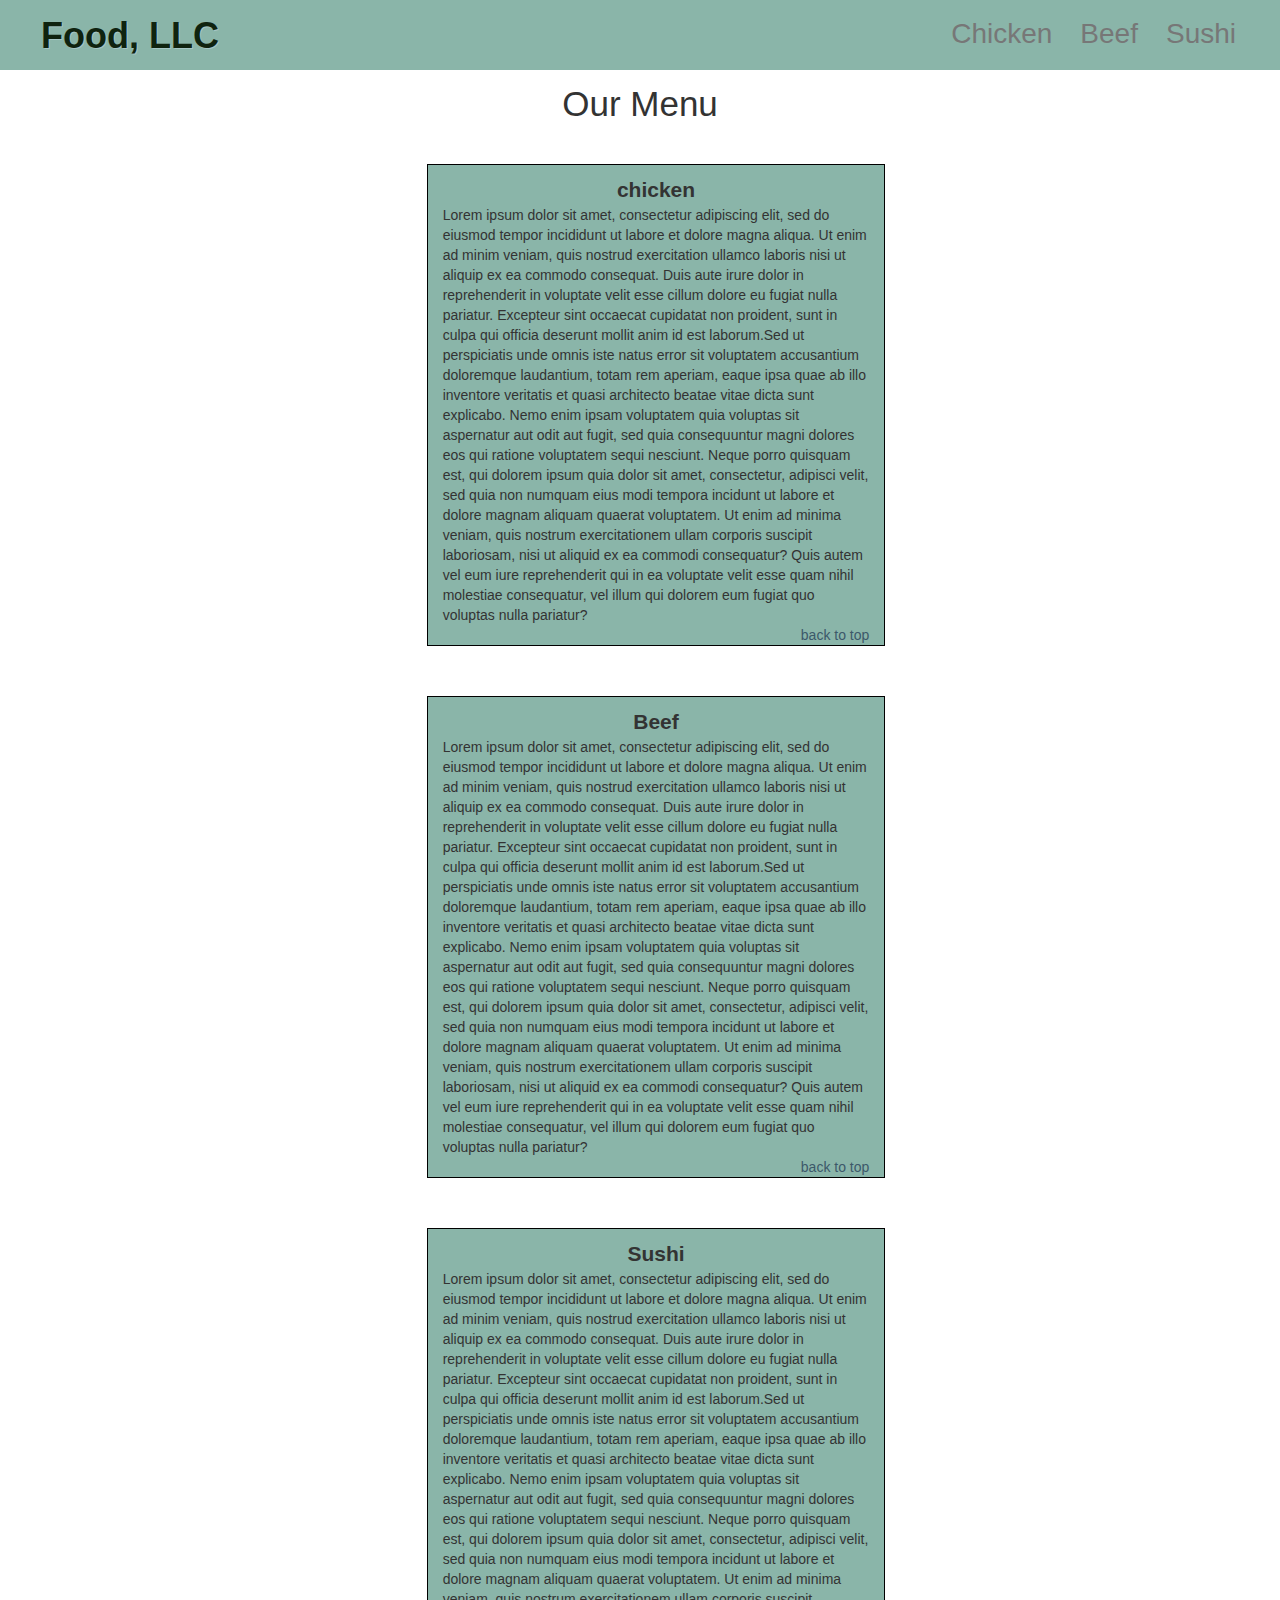
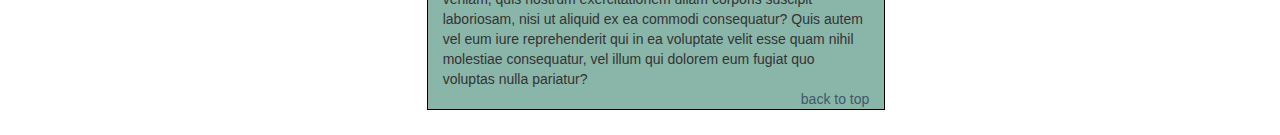
==== module3-assignment2/index.html @ 300d8fcd "solution 3'" ====
<!doctype html>
<html>
<head>
<meta charset="utf-8">

<!-- bootstrap and jquery -->

<link rel="stylesheet" href="css/bootstrap.css">



<script src="js/jquery-2.2.3.js"></script>

<!--<script src="http://ajax.aspnetcdn.com/ajax/jQuery/jquery-2.1.4.js"></script>-->
 <script src="js/bootstrap.js"></script>
 <script src="js/menu.js"></script> 

 <link rel="stylesheet" href="css/style.css">
</head>
<body>
	<header id="top">
		<!--nav bar -->
		<nav id="header" class="nav navbar-default">
			<div class="container-fluid">
				<div  class="navbar-header">			
					<div class="navbar-brand">
						<span class="pull-left" id="company">
							Food, LLC
						</span>
					</div>
				<button type="button" id="btn-menu"
				class="navbar-toggle collapsed"
				data-toggle="collapse"
				data-target="#navbar-collapse"
				aria-expanded="false">
					<span class="icon-bar"></span>
					<span class="icon-bar"></span>
					<span class="icon-bar"></span>
				</button>
				</div>
			
				<div id="navbar-collapse" class="collapse navbar-collapse" >
					<ul class="navbar-nav text-center">
				<li class="item hidden-sm">
					<a href="#chicken">Chicken</a>
				</li>
				<li class="item hidden-sm">
					<a href="#beef">Beef</a>
				<li class="item hidden-sm">
					<a href="#sushi">Sushi</a>
				</li>
					</ul>
				</div>
			</div>
		</nav>
	</header>
		<main>
		<div class="container-fluid">
			<div id="empty">
				</div>
	
		<h1 id="title">our Menu</h1>
	
		<div class="row">
			<section class="col-md-4 col-md-offset-4 col-sm-4 col-sm-offset-4" id="chicken">
				<header>chicken</header>
				<div class="content">
					Lorem ipsum dolor sit amet, consectetur adipiscing elit, sed do eiusmod tempor incididunt ut labore et dolore magna aliqua. Ut enim ad minim veniam, quis nostrud exercitation ullamco laboris nisi ut aliquip ex ea commodo consequat. Duis aute irure dolor in reprehenderit in voluptate velit esse cillum dolore eu fugiat nulla pariatur. Excepteur sint occaecat cupidatat non proident, sunt in culpa qui officia deserunt mollit anim id est laborum.Sed ut perspiciatis unde omnis iste natus error sit voluptatem accusantium doloremque laudantium, totam rem aperiam, eaque ipsa quae ab illo inventore veritatis et quasi architecto beatae vitae dicta sunt explicabo. Nemo enim ipsam voluptatem quia voluptas sit aspernatur aut odit aut fugit, sed quia consequuntur magni dolores eos qui ratione voluptatem sequi nesciunt. Neque porro quisquam est, qui dolorem ipsum quia dolor sit amet, consectetur, adipisci velit, sed quia non numquam eius modi tempora incidunt ut labore et dolore magnam aliquam quaerat voluptatem. Ut enim ad minima veniam, quis nostrum exercitationem ullam corporis suscipit laboriosam, nisi ut aliquid ex ea commodi consequatur? Quis autem vel eum iure reprehenderit qui in ea voluptate velit esse quam nihil molestiae consequatur, vel illum qui dolorem eum fugiat quo voluptas nulla pariatur?
				</div>
				<a href="#top">back to top</a>
			</section>
			
		</div>
		<div class="row">
			<section class="col-md-4 col-md-offset-4 col-sm-4 col-sm-offset-4" id="beef">
			<header>Beef</header>
			<div class="content">
					Lorem ipsum dolor sit amet, consectetur adipiscing elit, sed do eiusmod tempor incididunt ut labore et dolore magna aliqua. Ut enim ad minim veniam, quis nostrud exercitation ullamco laboris nisi ut aliquip ex ea commodo consequat. Duis aute irure dolor in reprehenderit in voluptate velit esse cillum dolore eu fugiat nulla pariatur. Excepteur sint occaecat cupidatat non proident, sunt in culpa qui officia deserunt mollit anim id est laborum.Sed ut perspiciatis unde omnis iste natus error sit voluptatem accusantium doloremque laudantium, totam rem aperiam, eaque ipsa quae ab illo inventore veritatis et quasi architecto beatae vitae dicta sunt explicabo. Nemo enim ipsam voluptatem quia voluptas sit aspernatur aut odit aut fugit, sed quia consequuntur magni dolores eos qui ratione voluptatem sequi nesciunt. Neque porro quisquam est, qui dolorem ipsum quia dolor sit amet, consectetur, adipisci velit, sed quia non numquam eius modi tempora incidunt ut labore et dolore magnam aliquam quaerat voluptatem. Ut enim ad minima veniam, quis nostrum exercitationem ullam corporis suscipit laboriosam, nisi ut aliquid ex ea commodi consequatur? Quis autem vel eum iure reprehenderit qui in ea voluptate velit esse quam nihil molestiae consequatur, vel illum qui dolorem eum fugiat quo voluptas nulla pariatur?

			</div>
			<a href="#top">back to top</a>
			</section>
		</div>
	<div class="row">
		<section class="col-md-4 col-md-offset-4 col-sm-4 col-sm-offset-4" id="sushi">
			<header>Sushi</header>
			<div class="content">
					Lorem ipsum dolor sit amet, consectetur adipiscing elit, sed do eiusmod tempor incididunt ut labore et dolore magna aliqua. Ut enim ad minim veniam, quis nostrud exercitation ullamco laboris nisi ut aliquip ex ea commodo consequat. Duis aute irure dolor in reprehenderit in voluptate velit esse cillum dolore eu fugiat nulla pariatur. Excepteur sint occaecat cupidatat non proident, sunt in culpa qui officia deserunt mollit anim id est laborum.Sed ut perspiciatis unde omnis iste natus error sit voluptatem accusantium doloremque laudantium, totam rem aperiam, eaque ipsa quae ab illo inventore veritatis et quasi architecto beatae vitae dicta sunt explicabo. Nemo enim ipsam voluptatem quia voluptas sit aspernatur aut odit aut fugit, sed quia consequuntur magni dolores eos qui ratione voluptatem sequi nesciunt. Neque porro quisquam est, qui dolorem ipsum quia dolor sit amet, consectetur, adipisci velit, sed quia non numquam eius modi tempora incidunt ut labore et dolore magnam aliquam quaerat voluptatem. Ut enim ad minima veniam, quis nostrum exercitationem ullam corporis suscipit laboriosam, nisi ut aliquid ex ea commodi consequatur? Quis autem vel eum iure reprehenderit qui in ea voluptate velit esse quam nihil molestiae consequatur, vel illum qui dolorem eum fugiat quo voluptas nulla pariatur?
				</div>
				<a href="#top">back to top</a>
		</section>
	</div>
</div>

	</main>

</body>
</html>
---- module3-assignment2/css/style.css ----
html
{
	font-family: Lato;
	color : #0F230F;
}

#header{
	background-color: #8AB5A9;
	font-size : 2em;
	height : 2.5em;

}

#company{
	margin : 3px;
	padding : 8px;
	font-weight: bold;
	font-size: 2em;
	background-color: #8AB5A9;
	color : #0F230F;
	text-shadow : 1px 1px #A5C5C4;
}

#company:hover {
	background-color: #8AB5A9;

	color : #0F230F;
}

#navbar-collapse{
	background-color: #8AB5A9;
}

#btn-menu {
	
	border : 3px solid #3C596A;
}

.icon-bar{
border :2px solid #3C596A;
}


ul{
	list-style: none;
	text-decoration: none;
}

ul li{
	margin : 0.5em;
}

ul a:hover {
	text-decoration: none;
}

ul li:hover {
	
	color : #0F230F;
	background-color : white;
	border-radius: 5px 5px;
}

#title{
	margin : 15px;
	text-align: center;
	text-transform: capitalize;
	font-size : 2.5em;
}

section{
	box-sizing : content-box;
	background-color : #8AB5A9;
	margin : 25px;
	border : 1px solid black;
	font-size: 1em;	
	overflow: auto;
}

section header{
	text-align : center;
	font-size: 1.5em;
	font-weight: bold;
	padding-top : 10px;
}
section a{
	text-decoration: none;
	font-size: 1em;
	color : #3C596A;
	float :right;
}


#empty{
	height : 150px;
	display  :none;

}

@media (min-width: 800px){

	#navbar-collapse{
		float : right;
	}
}
@media (max-width:800px){
	.item  {
	
		border : 0.5px solid black;
		margin-bottom: 0px;
		margin-top : 0px;
		margin-left : -30px;
	}


}
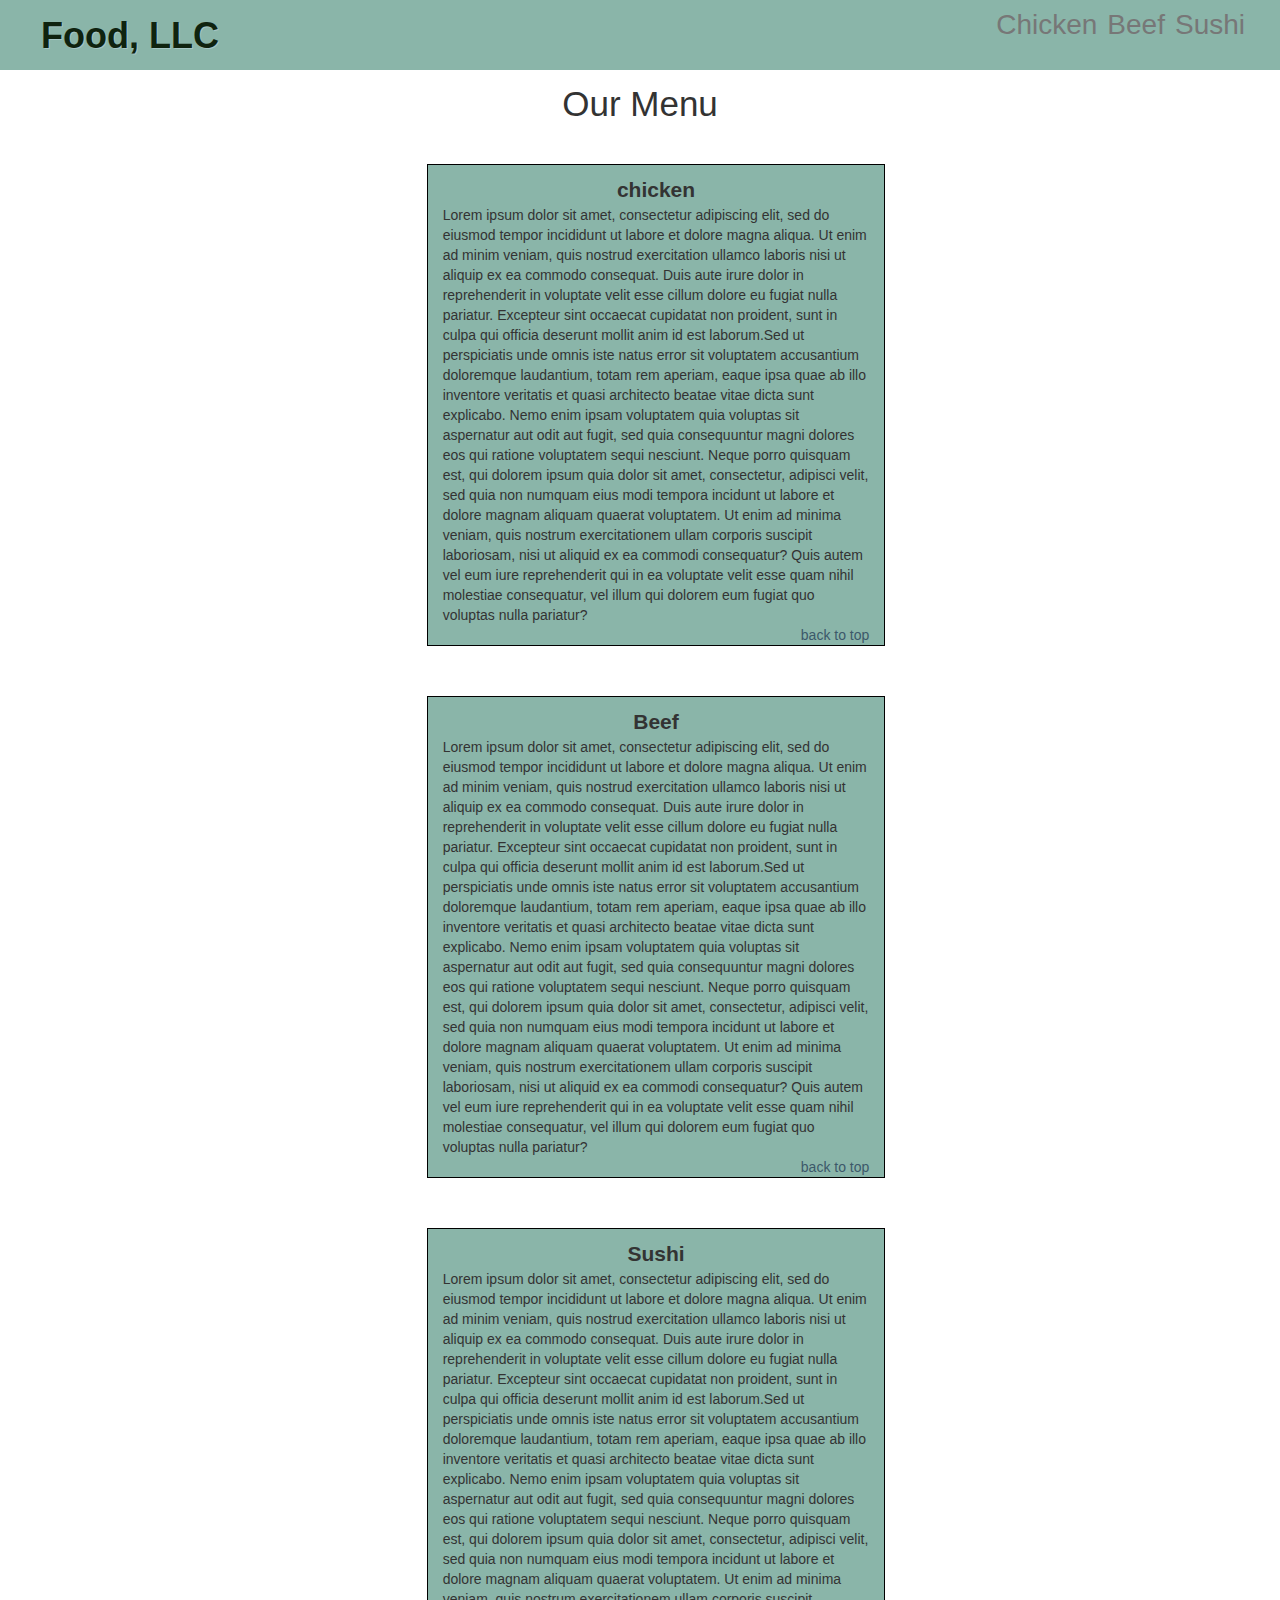
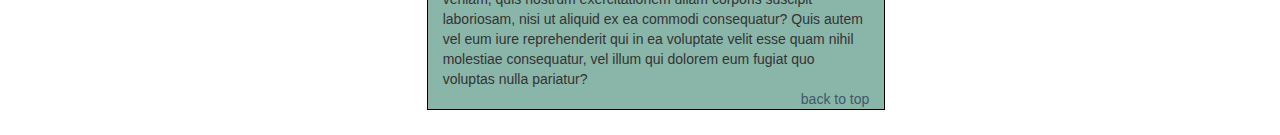
==== commit e9f4fd76: "solution3 -3" ====
--- a/module3-assignment2/index.html
+++ b/module3-assignment2/index.html
@@ -2,7 +2,8 @@
 <html>
 <head>
 <meta charset="utf-8">
-
+<meta name="viewport" content="width=device-width, initial-scale=1">
+<title>solution module3</title>
 <!-- bootstrap and jquery -->
 
 <link rel="stylesheet" href="css/bootstrap.css">
@@ -13,7 +14,7 @@
 
 <!--<script src="http://ajax.aspnetcdn.com/ajax/jQuery/jquery-2.1.4.js"></script>-->
  <script src="js/bootstrap.js"></script>
- <script src="js/menu.js"></script> 
+<script src="js/menu.js"></script> 
 
  <link rel="stylesheet" href="css/style.css">
 </head>
@@ -39,30 +40,35 @@
 				</button>
 				</div>
 			
-				<div id="navbar-collapse" class="collapse navbar-collapse" >
+				<div id="navbar-collapse" class="collapse navbar-collapse navbar-right" >
 					<ul class="navbar-nav text-center">
-				<li class="item hidden-sm">
-					<a href="#chicken">Chicken</a>
-				</li>
-				<li class="item hidden-sm">
-					<a href="#beef">Beef</a>
-				<li class="item hidden-sm">
-					<a href="#sushi">Sushi</a>
-				</li>
+				
+					<li class="item hidden-sm">
+						<a href="#chicken">Chicken</a>
+					</li>	
+
+					<li class="item hidden-sm">
+						<a href="#beef">Beef</a>
+					</li>			
+					<li class="item hidden-sm">
+						<a href="#sushi">Sushi</a>
+					</li>
+			
 					</ul>
 				</div>
 			</div>
 		</nav>
 	</header>
-		<main>
-		<div class="container-fluid">
+		
+		<div class="container-fluid" >
+		<main id="main">
 			<div id="empty">
 				</div>
 	
-		<h1 id="title">our Menu</h1>
+		<h1 id="title" class="text-center">our Menu</h1>
 	
 		<div class="row">
-			<section class="col-md-4 col-md-offset-4 col-sm-4 col-sm-offset-4" id="chicken">
+			<section class="col-md-4 col-md-offset-4 col-sm-4 col-sm-offset-4 col-xs-12" id="chicken">
 				<header>chicken</header>
 				<div class="content">
 					Lorem ipsum dolor sit amet, consectetur adipiscing elit, sed do eiusmod tempor incididunt ut labore et dolore magna aliqua. Ut enim ad minim veniam, quis nostrud exercitation ullamco laboris nisi ut aliquip ex ea commodo consequat. Duis aute irure dolor in reprehenderit in voluptate velit esse cillum dolore eu fugiat nulla pariatur. Excepteur sint occaecat cupidatat non proident, sunt in culpa qui officia deserunt mollit anim id est laborum.Sed ut perspiciatis unde omnis iste natus error sit voluptatem accusantium doloremque laudantium, totam rem aperiam, eaque ipsa quae ab illo inventore veritatis et quasi architecto beatae vitae dicta sunt explicabo. Nemo enim ipsam voluptatem quia voluptas sit aspernatur aut odit aut fugit, sed quia consequuntur magni dolores eos qui ratione voluptatem sequi nesciunt. Neque porro quisquam est, qui dolorem ipsum quia dolor sit amet, consectetur, adipisci velit, sed quia non numquam eius modi tempora incidunt ut labore et dolore magnam aliquam quaerat voluptatem. Ut enim ad minima veniam, quis nostrum exercitationem ullam corporis suscipit laboriosam, nisi ut aliquid ex ea commodi consequatur? Quis autem vel eum iure reprehenderit qui in ea voluptate velit esse quam nihil molestiae consequatur, vel illum qui dolorem eum fugiat quo voluptas nulla pariatur?
@@ -72,7 +78,7 @@
 			
 		</div>
 		<div class="row">
-			<section class="col-md-4 col-md-offset-4 col-sm-4 col-sm-offset-4" id="beef">
+			<section class="col-md-4 col-md-offset-4 col-sm-4 col-sm-offset-4 col-xs-12" id="beef">
 			<header>Beef</header>
 			<div class="content">
 					Lorem ipsum dolor sit amet, consectetur adipiscing elit, sed do eiusmod tempor incididunt ut labore et dolore magna aliqua. Ut enim ad minim veniam, quis nostrud exercitation ullamco laboris nisi ut aliquip ex ea commodo consequat. Duis aute irure dolor in reprehenderit in voluptate velit esse cillum dolore eu fugiat nulla pariatur. Excepteur sint occaecat cupidatat non proident, sunt in culpa qui officia deserunt mollit anim id est laborum.Sed ut perspiciatis unde omnis iste natus error sit voluptatem accusantium doloremque laudantium, totam rem aperiam, eaque ipsa quae ab illo inventore veritatis et quasi architecto beatae vitae dicta sunt explicabo. Nemo enim ipsam voluptatem quia voluptas sit aspernatur aut odit aut fugit, sed quia consequuntur magni dolores eos qui ratione voluptatem sequi nesciunt. Neque porro quisquam est, qui dolorem ipsum quia dolor sit amet, consectetur, adipisci velit, sed quia non numquam eius modi tempora incidunt ut labore et dolore magnam aliquam quaerat voluptatem. Ut enim ad minima veniam, quis nostrum exercitationem ullam corporis suscipit laboriosam, nisi ut aliquid ex ea commodi consequatur? Quis autem vel eum iure reprehenderit qui in ea voluptate velit esse quam nihil molestiae consequatur, vel illum qui dolorem eum fugiat quo voluptas nulla pariatur?
@@ -82,7 +88,7 @@
 			</section>
 		</div>
 	<div class="row">
-		<section class="col-md-4 col-md-offset-4 col-sm-4 col-sm-offset-4" id="sushi">
+		<section class="col-md-4 col-md-offset-4 col-sm-4 col-sm-offset-4 col-xs-12" id="sushi">
 			<header>Sushi</header>
 			<div class="content">
 					Lorem ipsum dolor sit amet, consectetur adipiscing elit, sed do eiusmod tempor incididunt ut labore et dolore magna aliqua. Ut enim ad minim veniam, quis nostrud exercitation ullamco laboris nisi ut aliquip ex ea commodo consequat. Duis aute irure dolor in reprehenderit in voluptate velit esse cillum dolore eu fugiat nulla pariatur. Excepteur sint occaecat cupidatat non proident, sunt in culpa qui officia deserunt mollit anim id est laborum.Sed ut perspiciatis unde omnis iste natus error sit voluptatem accusantium doloremque laudantium, totam rem aperiam, eaque ipsa quae ab illo inventore veritatis et quasi architecto beatae vitae dicta sunt explicabo. Nemo enim ipsam voluptatem quia voluptas sit aspernatur aut odit aut fugit, sed quia consequuntur magni dolores eos qui ratione voluptatem sequi nesciunt. Neque porro quisquam est, qui dolorem ipsum quia dolor sit amet, consectetur, adipisci velit, sed quia non numquam eius modi tempora incidunt ut labore et dolore magnam aliquam quaerat voluptatem. Ut enim ad minima veniam, quis nostrum exercitationem ullam corporis suscipit laboriosam, nisi ut aliquid ex ea commodi consequatur? Quis autem vel eum iure reprehenderit qui in ea voluptate velit esse quam nihil molestiae consequatur, vel illum qui dolorem eum fugiat quo voluptas nulla pariatur?
@@ -90,9 +96,9 @@
 				<a href="#top">back to top</a>
 		</section>
 	</div>
-</div>
 
 	</main>
+</div>
 
 </body>
 </html>
--- a/module3-assignment2/css/style.css
+++ b/module3-assignment2/css/style.css
@@ -1,15 +1,16 @@
 html
 {
-	font-family: Lato;
 	color : #0F230F;
 }
+
 
 #header{
 	background-color: #8AB5A9;
 	font-size : 2em;
 	height : 2.5em;
+	
+}
 
-}
 
 #company{
 	margin : 3px;
@@ -23,7 +24,6 @@
 
 #company:hover {
 	background-color: #8AB5A9;
-
 	color : #0F230F;
 }
 
@@ -47,7 +47,7 @@
 }
 
 ul li{
-	margin : 0.5em;
+	margin : 5px;
 }
 
 ul a:hover {
@@ -63,7 +63,6 @@
 
 #title{
 	margin : 15px;
-	text-align: center;
 	text-transform: capitalize;
 	font-size : 2.5em;
 }
@@ -83,6 +82,7 @@
 	font-weight: bold;
 	padding-top : 10px;
 }
+
 section a{
 	text-decoration: none;
 	font-size: 1em;
@@ -99,17 +99,24 @@
 
 @media (min-width: 800px){
 
-	#navbar-collapse{
-		float : right;
-	}
+	
+
+#empty { 
+		display : none;
+		}
+
+
 }
 @media (max-width:800px){
+
+	section{
+		margin-left:0px;
+		margin-right:0px;
+	}
 	.item  {
-	
 		border : 0.5px solid black;
 		margin-bottom: 0px;
-		margin-top : 0px;
-		margin-left : -30px;
+		margin-top : 0px;		
 	}
 
 
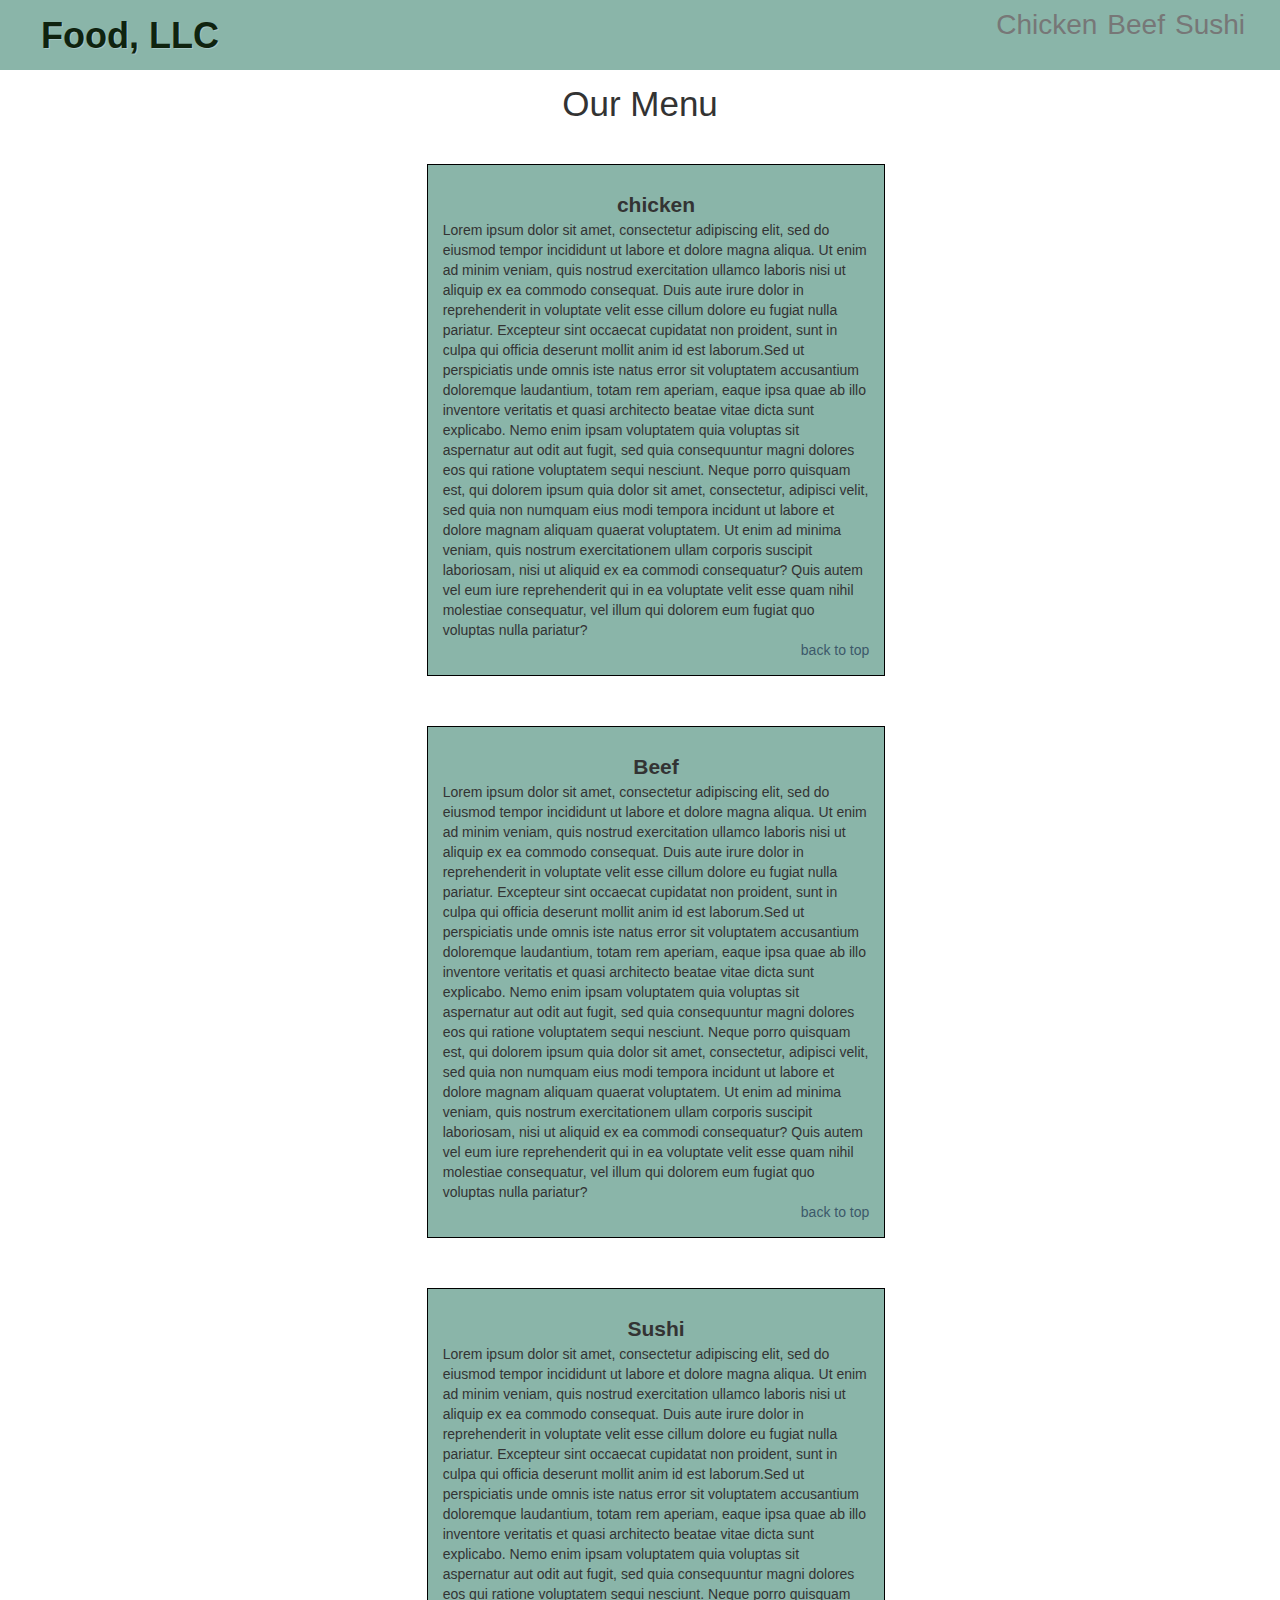
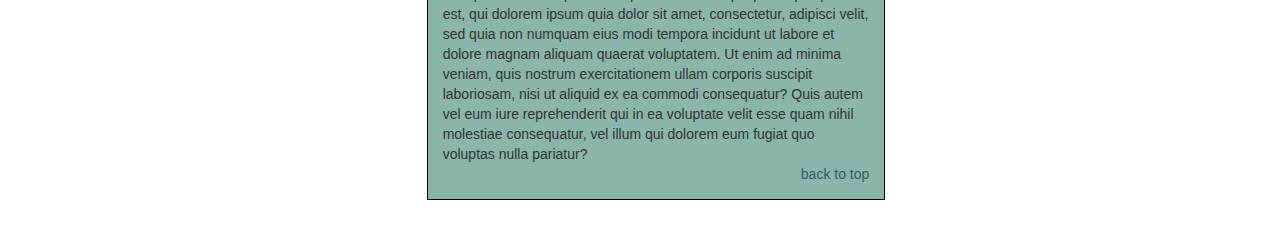
==== commit b04d17a2: "solution 3 -4" ====
--- a/module3-assignment2/index.html
+++ b/module3-assignment2/index.html
@@ -68,7 +68,7 @@
 		<h1 id="title" class="text-center">our Menu</h1>
 	
 		<div class="row">
-			<section class="col-md-4 col-md-offset-4 col-sm-4 col-sm-offset-4 col-xs-12" id="chicken">
+			<section class="col-md-4 col-md-offset-4 col-sm-4 col-sm-offset-4 col-xs-10 col-xs-offset-1" id="chicken">
 				<header>chicken</header>
 				<div class="content">
 					Lorem ipsum dolor sit amet, consectetur adipiscing elit, sed do eiusmod tempor incididunt ut labore et dolore magna aliqua. Ut enim ad minim veniam, quis nostrud exercitation ullamco laboris nisi ut aliquip ex ea commodo consequat. Duis aute irure dolor in reprehenderit in voluptate velit esse cillum dolore eu fugiat nulla pariatur. Excepteur sint occaecat cupidatat non proident, sunt in culpa qui officia deserunt mollit anim id est laborum.Sed ut perspiciatis unde omnis iste natus error sit voluptatem accusantium doloremque laudantium, totam rem aperiam, eaque ipsa quae ab illo inventore veritatis et quasi architecto beatae vitae dicta sunt explicabo. Nemo enim ipsam voluptatem quia voluptas sit aspernatur aut odit aut fugit, sed quia consequuntur magni dolores eos qui ratione voluptatem sequi nesciunt. Neque porro quisquam est, qui dolorem ipsum quia dolor sit amet, consectetur, adipisci velit, sed quia non numquam eius modi tempora incidunt ut labore et dolore magnam aliquam quaerat voluptatem. Ut enim ad minima veniam, quis nostrum exercitationem ullam corporis suscipit laboriosam, nisi ut aliquid ex ea commodi consequatur? Quis autem vel eum iure reprehenderit qui in ea voluptate velit esse quam nihil molestiae consequatur, vel illum qui dolorem eum fugiat quo voluptas nulla pariatur?
@@ -78,7 +78,7 @@
 			
 		</div>
 		<div class="row">
-			<section class="col-md-4 col-md-offset-4 col-sm-4 col-sm-offset-4 col-xs-12" id="beef">
+			<section class="col-md-4 col-md-offset-4 col-sm-4 col-sm-offset-4 col-xs-10 col-xs-offset-1" id="beef">
 			<header>Beef</header>
 			<div class="content">
 					Lorem ipsum dolor sit amet, consectetur adipiscing elit, sed do eiusmod tempor incididunt ut labore et dolore magna aliqua. Ut enim ad minim veniam, quis nostrud exercitation ullamco laboris nisi ut aliquip ex ea commodo consequat. Duis aute irure dolor in reprehenderit in voluptate velit esse cillum dolore eu fugiat nulla pariatur. Excepteur sint occaecat cupidatat non proident, sunt in culpa qui officia deserunt mollit anim id est laborum.Sed ut perspiciatis unde omnis iste natus error sit voluptatem accusantium doloremque laudantium, totam rem aperiam, eaque ipsa quae ab illo inventore veritatis et quasi architecto beatae vitae dicta sunt explicabo. Nemo enim ipsam voluptatem quia voluptas sit aspernatur aut odit aut fugit, sed quia consequuntur magni dolores eos qui ratione voluptatem sequi nesciunt. Neque porro quisquam est, qui dolorem ipsum quia dolor sit amet, consectetur, adipisci velit, sed quia non numquam eius modi tempora incidunt ut labore et dolore magnam aliquam quaerat voluptatem. Ut enim ad minima veniam, quis nostrum exercitationem ullam corporis suscipit laboriosam, nisi ut aliquid ex ea commodi consequatur? Quis autem vel eum iure reprehenderit qui in ea voluptate velit esse quam nihil molestiae consequatur, vel illum qui dolorem eum fugiat quo voluptas nulla pariatur?
@@ -88,7 +88,7 @@
 			</section>
 		</div>
 	<div class="row">
-		<section class="col-md-4 col-md-offset-4 col-sm-4 col-sm-offset-4 col-xs-12" id="sushi">
+	<section class="col-md-4 col-md-offset-4 col-sm-4 col-sm-offset-4 col-xs-10 col-xs-offset-1" id="sushi">
 			<header>Sushi</header>
 			<div class="content">
 					Lorem ipsum dolor sit amet, consectetur adipiscing elit, sed do eiusmod tempor incididunt ut labore et dolore magna aliqua. Ut enim ad minim veniam, quis nostrud exercitation ullamco laboris nisi ut aliquip ex ea commodo consequat. Duis aute irure dolor in reprehenderit in voluptate velit esse cillum dolore eu fugiat nulla pariatur. Excepteur sint occaecat cupidatat non proident, sunt in culpa qui officia deserunt mollit anim id est laborum.Sed ut perspiciatis unde omnis iste natus error sit voluptatem accusantium doloremque laudantium, totam rem aperiam, eaque ipsa quae ab illo inventore veritatis et quasi architecto beatae vitae dicta sunt explicabo. Nemo enim ipsam voluptatem quia voluptas sit aspernatur aut odit aut fugit, sed quia consequuntur magni dolores eos qui ratione voluptatem sequi nesciunt. Neque porro quisquam est, qui dolorem ipsum quia dolor sit amet, consectetur, adipisci velit, sed quia non numquam eius modi tempora incidunt ut labore et dolore magnam aliquam quaerat voluptatem. Ut enim ad minima veniam, quis nostrum exercitationem ullam corporis suscipit laboriosam, nisi ut aliquid ex ea commodi consequatur? Quis autem vel eum iure reprehenderit qui in ea voluptate velit esse quam nihil molestiae consequatur, vel illum qui dolorem eum fugiat quo voluptas nulla pariatur?
--- a/module3-assignment2/css/style.css
+++ b/module3-assignment2/css/style.css
@@ -72,7 +72,8 @@
 	background-color : #8AB5A9;
 	margin : 25px;
 	border : 1px solid black;
-	font-size: 1em;	
+	font-size: 1em;
+	padding : 15px;
 	overflow: auto;
 }
 
@@ -88,6 +89,7 @@
 	font-size: 1em;
 	color : #3C596A;
 	float :right;
+
 }
 
 
